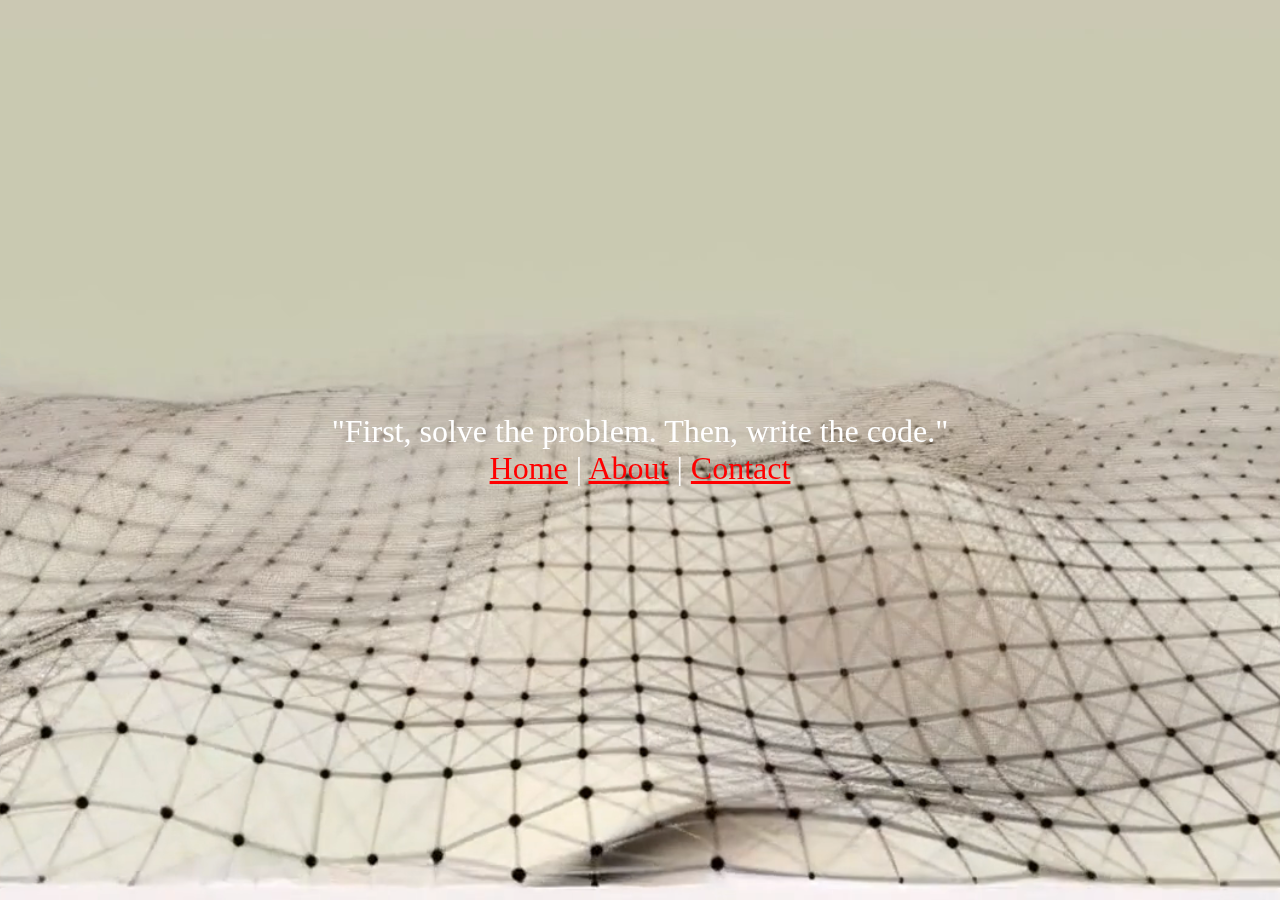
==== index.html @ 36a3d4fc "Add files via upload" ====
<!DOCTYPE html>
<html lang="en">
<head>
  <meta charset="UTF-8">
  <meta name="viewport" content="width=device-width, initial-scale=1.0">
  <link rel="stylesheet" href="styles.css">
  <title>My Blog</title>
  <style>
    body {
      margin: 0;
      overflow: hidden;
    }
    video {
      position: absolute;
      top: 0; left: 0;
      width: 100%;
      height: 100%;
      object-fit: cover;
    }
    .text-overlay {
      position: absolute;
      top: 50%; left: 50%;
      transform: translate(-50%, -50%);
      color: white;
      font-size: 2em;
      text-align: center;
    }
  </style>
</head>
<body>
  <header>
    <h1>My Blog</h1>
    <nav>
      <ul>
        <li><a href="index.html">Home</a></li>
        <li><a href="blog.html">About</a></li>
        <li><a href="https://discord.com/users/1202567006508032040" target="_blank">Contact</a></li>
      </ul>
    </nav>
  </header>
  <video width="320" height="240" src="background.mp4" autoplay loop muted type="video/mp4"></video>
  <div class="text-overlay">"First, solve the problem. Then, write the code."
    <br>
    <a href="index.html">Home</a> | 
    <a href="blog.html">About</a> | 
    <a href="https://discord.com/users/1202567006508032040" target="_blank">Contact</a>
  </div>
  <main>
    <p>&copy; 2024 CodeWiseOwl. All rights reserved.</p>
  </footer>
</body>
</html>
---- styles.css ----
body {
  margin: 0; /* Remove default body margins */
  overflow: hidden; /* Hide scrollbars if video overflows */
}
video {
  position: absolute; /* Position video absolutely for layering */
  top: 0; left: 0; /* Start at top left corner */
  width: 100%; /* Stretch to 100% width and height */
  height: 100%; 
  object-fit: cover; /* Cover the entire area (may crop video) */
}
.text-overlay {
  position: absolute; /* Position text absolutely over video */
  top: 50%; left: 50%; /* Center the text */
  transform: translate(-50%, -50%); /* Offset the text from center */
  color: white; /* Example text color (adjust in stylesheet) */
  font-size: 2em; /* Example text size (adjust in stylesheet) */
  text-align: center; /* Center text horizontally */
}

.text-overlay {
  color: rgb(15, 23, 25); /* Example color, change as desired */
}

/* Alternatively, target specific elements within .text-overlay */
.text-overlay h1 {
  color: blue; /* Example color for headings */
}

.text-overlay a {
  color: red; /* Example color for links */
}
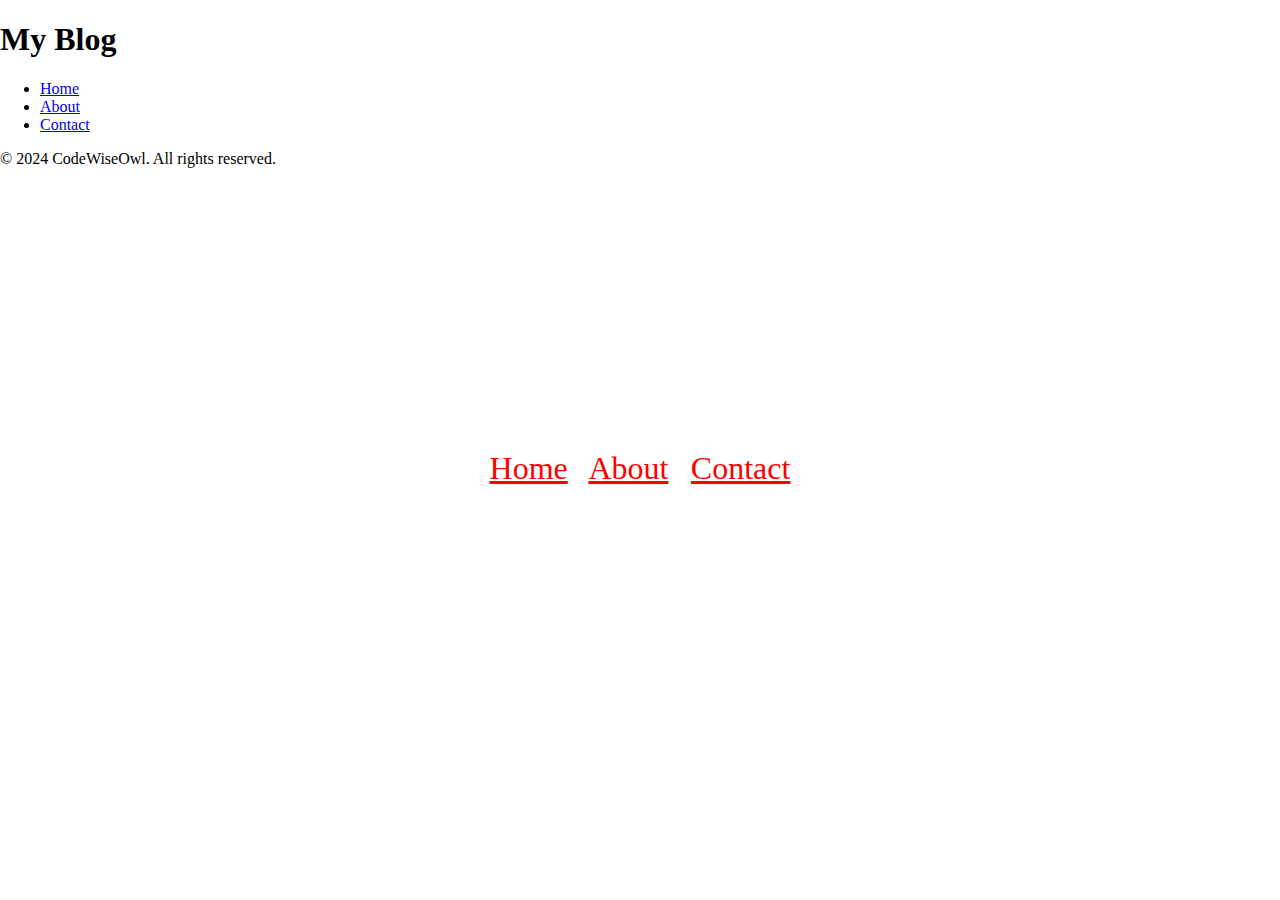
==== commit be0c723a: "Update index.html" ====
--- a/index.html
+++ b/index.html
@@ -38,7 +38,7 @@
       </ul>
     </nav>
   </header>
-  <video width="320" height="240" src="background.mp4" autoplay loop muted type="video/mp4"></video>
+  <video width="320" height="240" src="background.mp4.gif" autoplay loop muted type="video/mp4"></video>
   <div class="text-overlay">"First, solve the problem. Then, write the code."
     <br>
     <a href="index.html">Home</a> | 
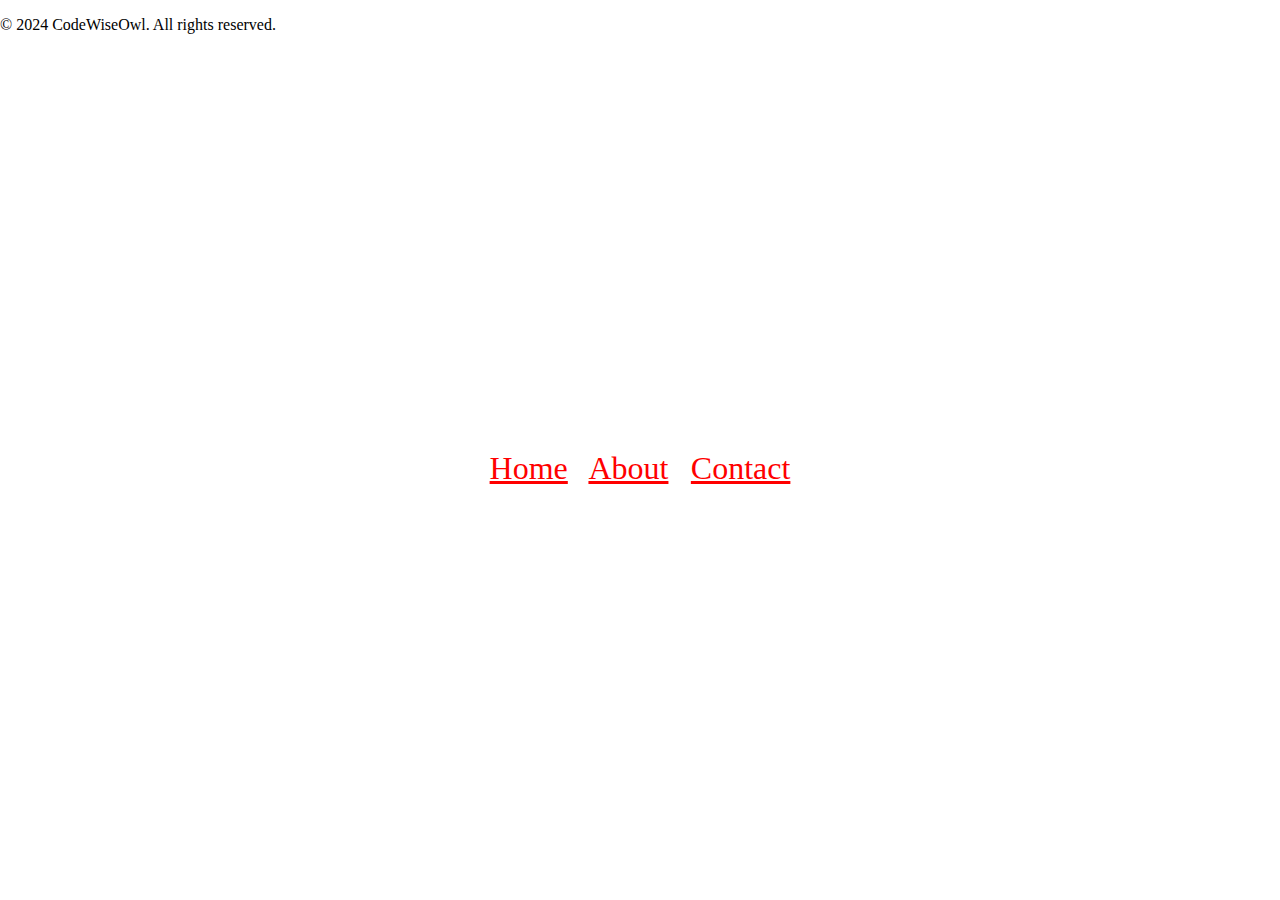
==== commit 0e414605: "Update index.html" ====
--- a/index.html
+++ b/index.html
@@ -28,16 +28,6 @@
   </style>
 </head>
 <body>
-  <header>
-    <h1>My Blog</h1>
-    <nav>
-      <ul>
-        <li><a href="index.html">Home</a></li>
-        <li><a href="blog.html">About</a></li>
-        <li><a href="https://discord.com/users/1202567006508032040" target="_blank">Contact</a></li>
-      </ul>
-    </nav>
-  </header>
   <video width="320" height="240" src="background.mp4.gif" autoplay loop muted type="video/mp4"></video>
   <div class="text-overlay">"First, solve the problem. Then, write the code."
     <br>
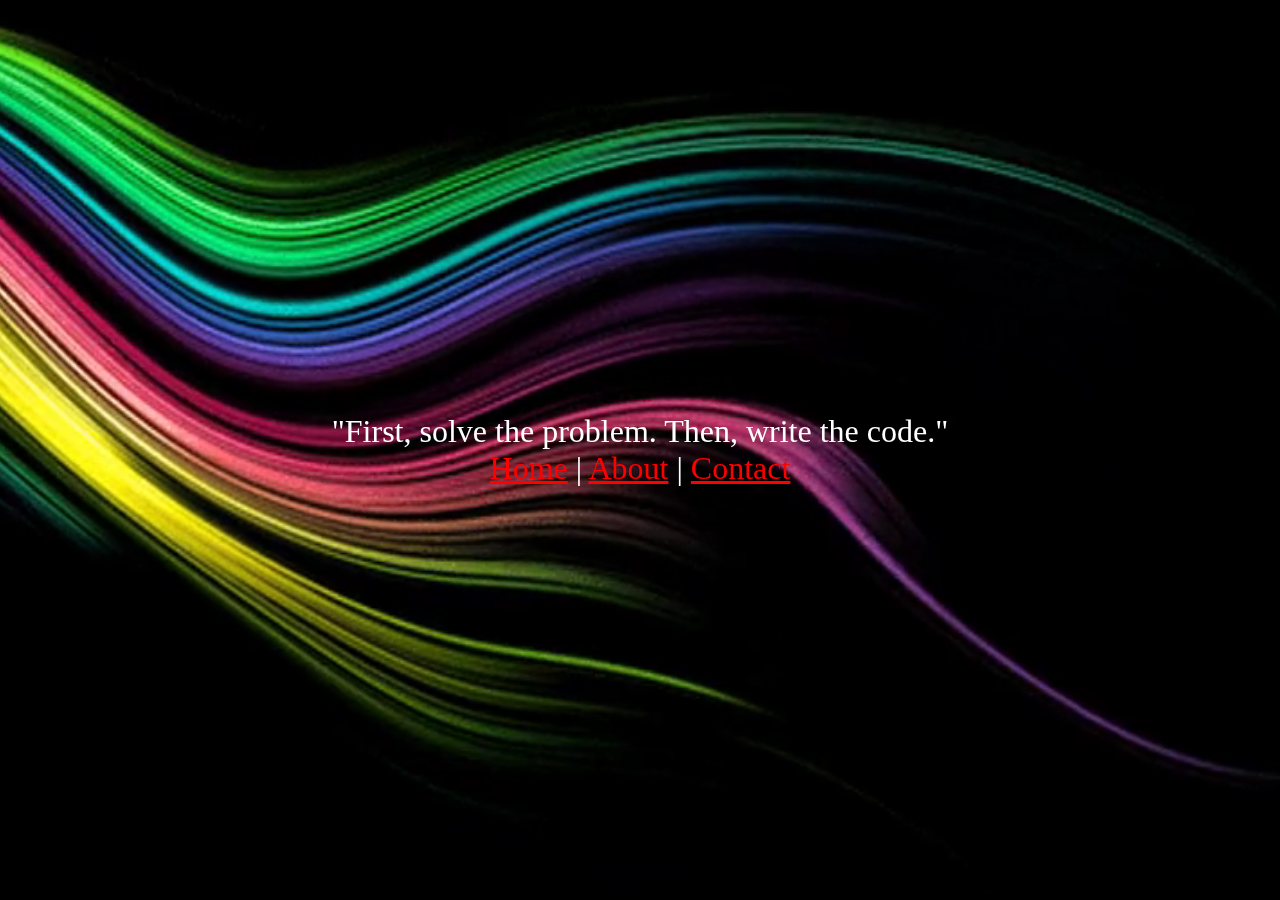
==== commit 6ce6cedd: "Update index.html" ====
--- a/index.html
+++ b/index.html
@@ -28,7 +28,7 @@
   </style>
 </head>
 <body>
-  <video width="320" height="240" src="background.mp4.gif" autoplay loop muted type="video/mp4"></video>
+  <video width="320" height="240" src="background.mp4" autoplay loop muted type="video/mp4"></video>
   <div class="text-overlay">"First, solve the problem. Then, write the code."
     <br>
     <a href="index.html">Home</a> | 
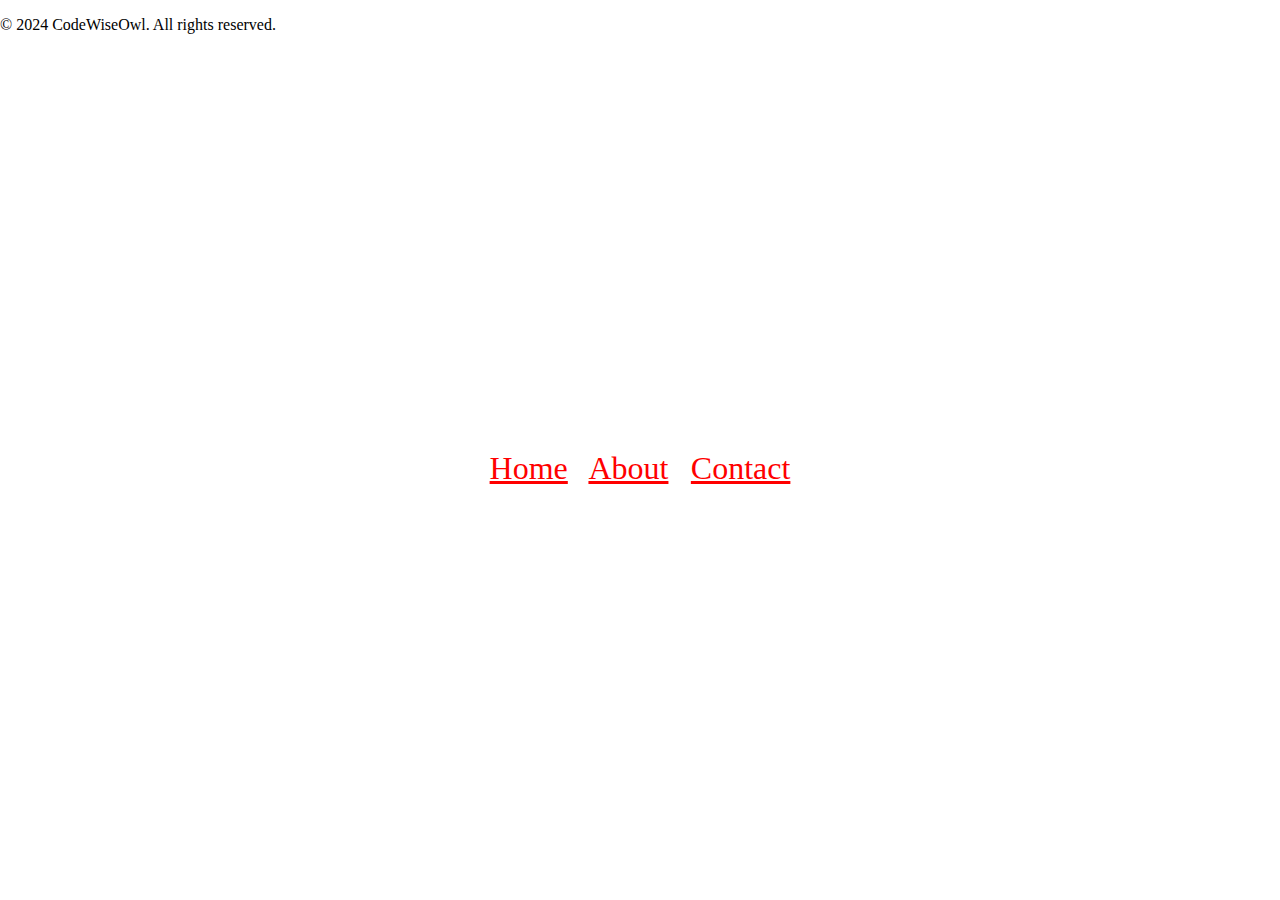
==== commit 6b47b903: "Update index.html" ====
--- a/index.html
+++ b/index.html
@@ -3,6 +3,7 @@
 <head>
   <meta charset="UTF-8">
   <meta name="viewport" content="width=device-width, initial-scale=1.0">
+  <meta name="google-site-verification" content="rHCqNuhUKH3Ty1mhze7w_S2pmBFOHvsiwq7_mEgLiJo" />
   <link rel="stylesheet" href="styles.css">
   <title>My Blog</title>
   <style>
